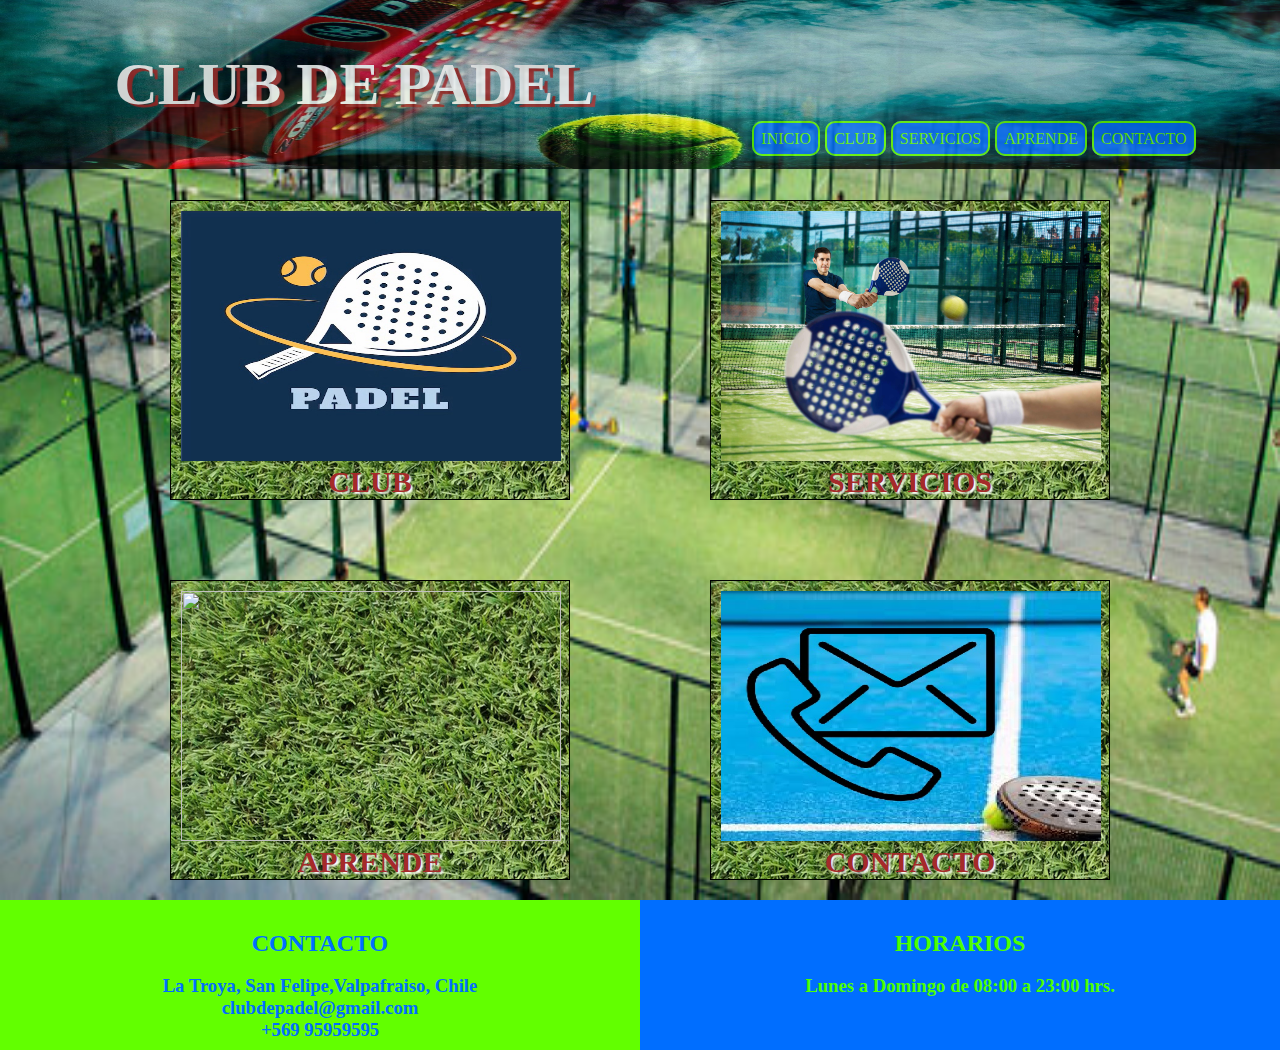
==== index.html @ 22abd3dd "first commit" ====
<!DOCTYPE html>
<html lang="en">
<head>
    <meta charset="UTF-8">
    <meta name="viewport" content="width=device-width, initial-scale=1.0">
    <title>proyecto-coder</title>
    <link rel="stylesheet" href="./css/style.css">
</head>
<body>
    <header>
        <section class="section-header">
            <div>
                <h1>CLUB DE PADEL</h1>
            </div>
            <div>
                <nav>
                    <ul class="navbar">
                        <li><a href="#">INICIO</a></li>
                        <li><a href="./pages/club.html">CLUB</a></li>
                        <li><a href="./pages/servicios.html">SERVICIOS</a></li>
                        <li><a href="./pages/aprende.html">APRENDE</a></li>
                        <li><a href="./pages/contacto.html">CONTACTO</a></li>
                    </ul>
                </nav>
            </div>
        </section>

    </header>
    <main class="main1">
        <section class="contenido1">
            <div class="div1">
                <a href="./pages/club.html"><img src="./assets/img/el club.jpg" alt=""></a>
                <h3>CLUB</h3>
            </div>
            <div class="div1-2">
                <a href="./pages/servicios.html"><img src="./assets/img/servicios.jpeg" alt=""></a>
                <h3>SERVICIOS</h3>
            </div>
            <div class="div1-3">
                <a href="./pages/aprende.html"><img src="./assets/img/COMO SE JUEGA.jpg" alt=""></a>
                <h3>APRENDE</h3>
            </div>
            <div  class="div1-4">
                <a href="./pages/contacto.html"><img src="./assets/img/contacto.jpg" alt=""></a>
                <h3>CONTACTO</h3>
            </div>
        </section>
      


    </main>
    <footer>
        <section class="section-footer">
            <div class="divfooter1">
                <h2>CONTACTO</h2><br>
                <h3>
                    La Troya, San Felipe,Valpafraiso, Chile <br>
                    clubdepadel@gmail.com <br>
                    +569 95959595</h3>
            </div>
            <div class="divfooter2">
                <h2>HORARIOS</h2><br>
                <h3>Lunes a Domingo de 08:00 a 23:00 hrs.</h3>
            </div>
        </section>
    </footer>
</body>
</html>
---- css/style.css ----
*{
    margin: 0;
    padding: 0;
    box-sizing: border-box;
}

header {
    padding: 20px;
    background-image: url(../assets/img/portada.jpg);
    background-position: center;
    background-repeat: no-repeat;
    background-size: 100% 100%;
    width: 100%;
    position: fixed;
    opacity: 80%;

}

.section-header   {
    display: flex;
    justify-content: space-around;

}

.section-header div h1{
    padding: 30px;
    font-size: 60px;
    color: rgb(255, 255, 255);
    text-shadow: 5px 3px 1px brown;
}

.navbar{
    display: flex;
    gap: 5px;
    list-style: none;
    margin-top: 110px;
    
}
.navbar  li a{
    padding: 7px;
    border: 2px #62ff00 solid;
    background-color: #006eff;
    text-decoration: none;
    color: #62ff00;
    border-radius: 10px;
    
}

.navbar li a:hover{
    background-color: #62ff00;
    color: #006eff;
    border: 2px #a52a2a solid;
}

/* footer*/

.section-footer{
    display: flex;
    flex-wrap: wrap;
    justify-content: center;
    height: 150px;
}

.divfooter1{
    background-color: #62ff00;
    width: 50%;
    text-align: center;
    padding-top: 30px;
    color: #006eff;
}

.divfooter2{
    background-color: #006eff;
    width: 50%;
    text-align: center;
    padding-top: 30px;
    color: #4dff00;
}

/*PAGINA INICIO*/

.main1 {
    background-image: url(../assets/img/complejo.jpg);
    width: 100%;
    height: 900px;
    background-repeat: no-repeat;
    background-size: 100% 100%;
    background-position: center;
    
}


.contenido1{
    display: flex;
    flex-wrap: wrap;
    gap: 80px;
    justify-content: center;
    padding-top: 200px;
    

}
.contenido1 div{

    margin-top: 0px;
    margin-left: 30px;
    margin-right: 30px;
    padding: 10px 10px;
    border: 1px black solid;
    width: 400px;
    height: 300px;
    justify-content: center;
   
    
    background-image: url(../assets/img/pasto.jpg);

}


.contenido1 h3{
    text-align: center;
    color: brown;
    text-shadow: 2px 2px 2px white;
    font-size: 30px;
}


.div1 img {
    width: 380px;
    height: 250px;
    justify-content: center;
    }

.div1 img:hover {

filter: grayscale();
        }

.div1-2 img {
    width: 380px;
    height: 250px;
    justify-content: center;
}
.div1-2 img:hover {
    filter: grayscale();
            }

.div1-3 img {
    width: 380px;
    height: 250px;
    justify-content: center;
}
.div1-3 img:hover {
    filter: grayscale();
            }

.div1-4 img {
    width: 380px;
    height: 250px;
    justify-content: center;
    }
.div1-4 img:hover {
    filter: grayscale();
                }

/*pagina club*/

.prueba {
    display: grid;
    grid-template-columns: repeat(3 100%);
    grid-template-rows: repeat(3 100%);
    grid-template-areas: 
    "item1 item1 item1 item1"
    "item2 item2 item3 item3"
    ;
    height: 900px;
}

.item1{
    grid-area: item1;
    border: 1px black solid;
    text-align: center;
    font-size: 20px;
    font-weight: normal;
    height: 300px;
    background-image: url(../assets/img/el\ club\ portada.jpg);
    background-position: center;
    background-size: 100% 100%;

}

.item2 {
    grid-area: item2;
    text-align: center;
    font-size: 20px;
    font-weight: normal;
    height: 400px;
    width: 200PX;
    padding: 30px;
    
    flex-wrap: wrap;
    justify-content: center;
    align-content: center;
    color: #006eff;
}
.item2 p{
    text-align: justify;
    width: 700px;
    margin-top: 10px;

}
.item2 h3{
    text-align: center;
    padding-left: 300px;
    margin-top: 10px;
    font-size: 30px;

}


.item3 {
    grid-area: item3;
    text-align: center;
    font-size: 20px;
    font-weight: normal;
    height: 400px;
    width: 100%;
    margin-top: 40px;
}

.item3 {
    display: grid;
    grid-template-columns: repeat(3 100%);
    grid-template-rows: repeat(6 100%);
    grid-template-areas: 
    "d1 d1 d1 d2 d3 d3"
    "d1 d1 d1 d2 d3 d3"
    "d4 d4 d4 d5 d5 d5"
    
}
.item3 div{

    margin: 5px;



}
.d1{
    grid-area: d1;
    background-color: #006eff;
    background-image: url(../assets/img/elclub4.jpg);
    background-size: 100% 100%;
}

.d2{
    grid-area: d2;
    background-color: #1effb4;
    background-image: url(../assets/img/elclub2.jpg);
    background-size: 100% 100%;
    background-position: center;

}

.d3{
    grid-area: d3;
    background-color: #abd816;
    background-image: url(../assets/img/elclub3.jpg);
    background-size: 100% 100%;
}

.d4{
    grid-area: d4;
    background-color: #d614d9d2;
    background-image: url(../assets/img/elclun5.jpg);
    background-size: 100% 100%;
}

.d5{
    grid-area: d5;
    background-color: #ff0a0a;
    background-image: url(../assets/img/elclub1.jpg);
    background-size: 100% 100%;
}
 /*aprende*/

.prueba3{
    height: 1600px;

}
 .prueba3 div {
    height: 300px;
    margin-bottom: 10px;

    
 }

 .it3 {
    display: grid;
    grid-template-rows: repeat(2 100%);
    grid-template-columns: repeat(5 100%);
    grid-template-areas: 
    "it3-1 it3-1"
    "it3-2 it3-3"
    "it3-4 it3-5"
    "it3-6 it3-7"
    "it3-8 it3-9"
    ;
 }

 .it3-1{
    grid-area: it3-1;
    background-image: url(../assets/img/como\ jugar\ portada.jpg);
    background-size: 100% 100%;
    background-position: center;
 }

 .it3-2{
    grid-area: it3-2;
    color: #006eff;
    text-align: justify;
    
 }
 .it3-2 p{
    width: 750px;
    margin: 10px;
    
 }

 .it3-3{
    grid-area: it3-3;
    background-image: url(../assets/img/como\ se\ juega.jpg);
    background-size: 80% 80%;
    background-position: center;
    background-repeat: no-repeat;
    width: 100%;
    margin-right: 700px;
    align-items: center;

    
 }

 .it3-4{
    grid-area: it3-4;
    background-image: url(../assets/img/palas.jpg);
    background-repeat: no-repeat;
    background-size: 50% 80%;
    background-position: center;
    background-position: center;
    
 }

 .it3-5{
    text-align: justify;
    align-content: center;
 }

 .it3-5 h3{
 
    text-align: center;
    margin: 20px;
    color: #006eff;
    font-size: 30px;
 }
 .it3-5 p{
 
    text-align: center;
    margin: 20px;
    color: #006eff;
    font-size: 20px;
    text-align: justify;
    }

 .it3-6{
    grid-area: it3-6;
    text-align: justify;
    align-content: center;
 }
 .it3-6 h3{
 
    text-align: center;
    margin: 20px;
    color: #006eff;
    font-size: 30px;
 }
 .it3-6 p{
 
    text-align: center;
    margin: 20px;
    color: #006eff;
    font-size: 20px;
    text-align: justify;
    }

 .it3-7{
    grid-area: it3-7;
    background-image: url(../assets/img/zapatillas\ de\ padel.jpg);
    background-repeat: no-repeat;
    background-position: center;
    background-size: 50% 90%;
 }

 .it3-8{
    grid-area: it3-8;
    background-image: url(../assets/img/pelotas\ de\ padel.jpg);
    background-position: center;
    background-repeat: no-repeat;
    background-size: 80% 80%;
 }

 .it3-9{
    grid-area: it3-9;
    align-content: center;
 }

 .it3-9 h3{
 
    text-align: center;
    margin: 20px;
    color: #006eff;
    font-size: 30px;
 }
 .it3-9 p{
 
    text-align: center;
    margin: 20px;
    color: #006eff;
    font-size: 20px;
    text-align: justify;
    }


/*PAGINA DE SERVICIOS*/

.prueba2{
    display: grid;
    grid-template-columns: repeat(3 100%);
    grid-template-rows: repeat(3 100%);
    grid-template-areas: 
    "p2-1 p2-1"
    "p2-2 p2-3"
    ;
    height: 700px;
}


.p2-1{
    background-color: #006eff;
    grid-area: p2-1;
    background-image: url(../assets/img/servicios\ portada.jpg);
    background-position: center;
    background-repeat: no-repeat;
    background-size: 100% 100%;
    height: 300px;

}

.p2-2{
    grid-area: p2-2;
    width: 700px;
 
}
.p2-2 h3{
    margin-top: 30px;
    text-align: center;
    color: #006eff;
    font-size: 30px;

}

.p2-2 p{
    text-align: justify;
    margin: 20px;
    color: #006eff;
    font-size: 20px;
   
}

.p2-3 h3{
    margin-top: 30px;
    grid-area: p2-3;
    width: 700px;
    text-align: justify;
    color: #62ff00;
    text-shadow: 2px 2px 2px rgb(34, 56, 255);
    font-size: 30px;
    
  
}


/*contacto*/

.prueba4{
    display: grid;
    grid-template-columns: repeat(2 100%);
    grid-template-rows: repeat(2 100%);
    grid-template-areas: 
    "dv4-1 dv4-1"
    "dv4-2 dv4-3"
    ;
    height: 1000px;
    
}

.dv4-1{
    grid-area: dv4-1;
}

.dv4-2{
    
    grid-area: dv4-2;
    height: 300px;
    width: 80%;
    align-content: center;
    margin-left: 200px;
}

.dv4-2 h3{
    text-align: center;
    font-size: 40px;
    color: #62ff00;
    text-shadow: 0 0 10px black;
    font-weight: 600;
}

.dv4-2 p{
    text-align: center;
    margin-top: 20px;
    font-size: 20px;
    color: #006eff;
    font-weight: 600;
}

.dv4-3{
    grid-area: dv4-3;
    height: 300px;
    width:100%
}

/*formulario*/

.dv4-3 {
    min-height: 70vh;
    display: flex;
    align-items: center;
    justify-content: center;
}

form {
    padding: 20px 45px;
    box-shadow: 0 0 20px black;
    border-radius: 20px;
    text-align: center;
    width: 340px;
}

.contacto {
    display: flex;
    flex-direction: column;
    text-align: left;
}
.contacto h2{
    color: #006eff;
    font-size: 25px;
}

.contacto label{
    color: #000000;
    font-size: 15px;
    font-weight: 600;
    margin-bottom: 15px;
}

.contacto input, textarea {
    padding: 10px 15px;
    border-radius: 25px;
    margin-bottom: 10px;
    background-color: #e6ffd6;
    border: 2px blue solid;
}

.btn {
    width: 100px;
    cursor: pointer;
    
}

.btn:hover{
    background-color: #1effb4;
}


/*@media LAPTOP*/ 

@media screen and (max-width:1024px){

/*pagina inicio*/
    .contenido1 div{
        width: 300px;
        height: 200px;
    }
    
    .contenido1 h3{
        font-size: 25px;
    }
    
    
    .div1 img {
        width: 280px;
        height: 150px;
        }
    
    .div1-2 img {
        width: 280px;
        height: 150px;
    }

    
    .div1-3 img {
        width: 280px;
        height: 150px;
    }
    
    .div1-4 img {
        width: 280px;
        height: 150px;
        }
}

/*club*/


.item1{
    height: 270px;
}

.item2 p{
    width: 550px;

}
.item2 h3{
    padding-left: 250px;

}


.item3 {
    height: 300px;
    width: 90%;
}

/*PAGINA DE SERVICIOS*/

.p2-2{
    width: 700px;
}
.p2-2 h3{
    margin-left: -120px;
    font-size: 25px;
}

.p2-2 p{
    font-size: 15px;
    width: 500px;
}

.p2-3 h3{
    width: 300px;
    font-size: 16px;
    margin-left: -100px;
}

/*aprende*/


.prueba3{
    height: 100%;
}

.prueba3{
    height: 1600px;

}
 .prueba3 div {
    height: 300px;
    margin-bottom: 10px;
 }

 .it3-2 p{
    width: 400px;
    margin: 10px;
    font-size: 12px;
 }

 .it3-3{
    width: 70%;
 }

 .it3-5 h3{
    font-size: 20px;
    margin-left: -200px;
 }
 .it3-5 p{
    width: 400px;
    font-size: 13px;
    }

 .it3-6 h3{
    
    font-size: 20px;
    margin-left: -100px;
 }
 .it3-6 p{
 
    width: 400px;
    font-size: 13px;
    }

 .it3-7{
    margin-left: -200px;
    background-size: 40% 70%;
 }


 .it3-9 h3{
 
    margin-left: -200px;
    font-size: 20px;
 }
 .it3-9 p{
    width: 400px;
    font-size: 13px;
    }

/*@media TABLET*/ 

@media screen and (max-width:768px){

    .prueba3{
        height: 100%;
    }

    header {
        height: 170px;
    }
    
    .section-header   {
        justify-content: center;
    }
    
    .section-header div h1{
        font-size: 40px;
    }
    
    .navbar  li a{
        padding:5px;
    }
    /*pagina inicio*/

        .contenido1 div{
            width: 250px;
            height: 150px;
        }
        
        .contenido1 h3{
            font-size: 25px;
        }
        
        
        .div1 img {
            width: 230px;
            height: 100px;
            }
        
        .div1-2 img {
            width: 230px;
            height: 100px;
        }
    
        
        .div1-3 img {
            width: 230px;
            height: 100px;
        }
        
        .div1-4 img {
            width: 230px;
            height: 100px;
            }
    }

/* club*/

.item2 p{
    width: 400px;
    font-size: 15px;

}
.item2 h3{
    padding-left: 200px;
    font-size: 25px;

}


.item3 {
    height: 250px;
    width: 90%;
    margin-top: 40px;
}


/*PAGINA DE SERVICIOS*/


.p2-2{
    width: 700px;
 
}
.p2-2 h3{
    margin-left: -250px;
    font-size: 25px;

}

.p2-2 p{
    font-size: 15px;
    width: 400px;
}

.p2-3 h3{
    margin-left: -220px;
    width: 300px;
    font-size: 15px;
}

/*aprende*/

.prueba3{
    height: 1600px;

}
 .prueba3 div {
    height: 300px;
    margin-bottom: 10px;
 }

 .it3-2 p{
    width: 400px;
    margin: 10px;
    font-size: 12px;
 }

 .it3-3{
    width: 40%;
 }

 .it3-5 h3{
    font-size: 20px;
    margin-left: -450px;
 }
 .it3-5 p{
    width: 300px;
    font-size: 13px;
    margin-left: -50px;
    }

 .it3-6 h3{
    
    font-size: 20px;
    margin-left: -100px;
 }
 .it3-6 p{
 
    width: 300px;
    font-size: 13px;
    }

 .it3-7{
    margin-left: -450px;
    background-size: 25% 40%;
 }


 .it3-9 h3{
 
    margin-left: -400px;
    font-size: 20px;
 }
 .it3-9 p{
    width: 300px;
    font-size: 13px;
    margin-left: -10px;
    }

/*@media MOBILE*/ 

@media screen and (max-width:375px){

    header {
        padding: 0px;
        height: 280px;  


    }
    
    .section-header   {
        flex-direction: column;
        align-items: center;
        height: 280px;
        
    
    }
    
    .section-header div h1{
        padding-top: 0px;
        font-size: 30px;

    }
    
    .navbar{

        flex-direction: column;
        gap: 15px;
        margin-top: -90px;
        align-items: center;
        
    }
    .navbar  li a{
        padding: 5px;     
    }
    
    
    /* footer*/
    
    .section-footer{
        height: 100px;
    }
    
    .divfooter1{
        padding-top: 10px;
        font-size: 10px;
    }
    
    .divfooter2{
        padding-top: 20px;
        font-size: 10px;
    }
    
    /*pagina inicio*/

    
    main {
        height: 1000px;
    
    }
    .contenido1{
        padding-top: 300px;
    }

    .contenido1 div{
        width: 150px;
        height: 100px;
    }
        
    .contenido1 h3{
        font-size: 25px;
    }
        
        
    .div1 img {
        width: 130px;
        height: 60px;
    }
        
    .div1-2 img {
        width: 130px;
        height: 60px;
    }
    
        
    .div1-3 img {
        width: 130px;
        height: 60px;
    }
        
    .div1-4 img {
            width: 130px;
            height: 60px;
    }
}  

/*pagina club*/

.prueba {

    height: 1000px;
}

.item1{
    height: 400px;
}

.item2 {
    display: flex;
    
}
.item2 p{
    width: 300px;
    font-size: 12px;

}
.item2 h3{
    padding-left: 0px;
    font-size: 15px;

}

.item3 {
    height: 150px;
    width:150px;
    margin-top: 40px;
}

/*PAGINA DE SERVICIOS*/

.prueba2{
    height: 400px;
}
.p2-1{
    height: 400px;

}
.p2-2{
    width: 300px;
 
}
.p2-2 h3{
    margin-left: -60px;
    font-size: 15px;

}

.p2-2 p{
    font-size: 10px;
    width: 200px;
}

.p2-3 h3{
    margin-left: -70px;
    width: 200px;
    font-size: 7px;
}

/*aprende*/

.prueba3{
    height: 1600px;

}
 .prueba3 div {
    height: 300px;
    margin-bottom: 10px;
 }

 .it3-2 p{
    width: 200px;
    margin: 10px;
    font-size: 10px;
 }

 .it3-3{
    background-size: 40% 50%;
    margin-left: -60px;
 }
.it3-4 {
    margin-top: 110px;
    margin-left: -80px;
    background-size: 30% 50%;
    
}
 .it3-5 h3{
    font-size: 15px;
    margin-left: -60px;
    margin-top: 150px;
    width: 200px;

 }
 .it3-5 p{
    width: 160px;
    font-size: 10px;
    margin-left: -50px;
    margin-top: -10px;
    }

 .it3-6 h3{
    
    font-size: 15px;
    margin-left: 10px;
 }
 .it3-6 p{
 
    width: 180px;
    font-size: 10px;

    }

 .it3-7{
    margin-left: -550px;
    margin-top: 10px;
    background-size: 10% 30%;
 }
.it3-8 {
    background-size: 50% 50%;
    margin-left: -50px;
}

 .it3-9 h3{
 
    margin-left: -550px;
    font-size: 15px;
 }
 .it3-9 p{
    width: 180px;
    font-size: 10px;
    margin-left: -50px;
    }

    /*contacto*/

.prueba4{
    height: 100%;
    display: flex;
    flex-direction: column;
    
}

.dv4-1 iframe{
    width: 374px;
}

.dv4-2{
    
    grid-area: dv4-2;
    height: 300px;
    width: 80%;
    align-content: center;
    margin-left: 200px;
}

.dv4-2 h3{
    font-size: 20px;
    margin-left: -300px;
    margin-top: 20px;
}

.dv4-2 p{

    font-size: 15px;
    margin-left: -300px;
    margin-bottom: 30px;
}

.dv4-3{
    grid-area: dv4-3;
    height: 250px;
    width:80%
    
}

/*formulario*/

.dv4-3 {
    margin-left: 40px;
}

form {
    padding: 20px 35px;
    width: 300px;
}

.contacto h2{
    font-size: 15px;
}

.contacto label{
    font-size: 15px;
    font-weight: 600;
    margin-bottom: 10px;
    margin-top: 10px;
}

.contacto input, textarea {
    padding: 10px 15px;
    border-radius: 25px;
    margin-bottom: 10px;
    background-color: #e6ffd6;
    border: 2px blue solid;
}

.btn {
    width: 100px;
    cursor: pointer;
    
}

.btn:hover{
    background-color: #1effb4;
}
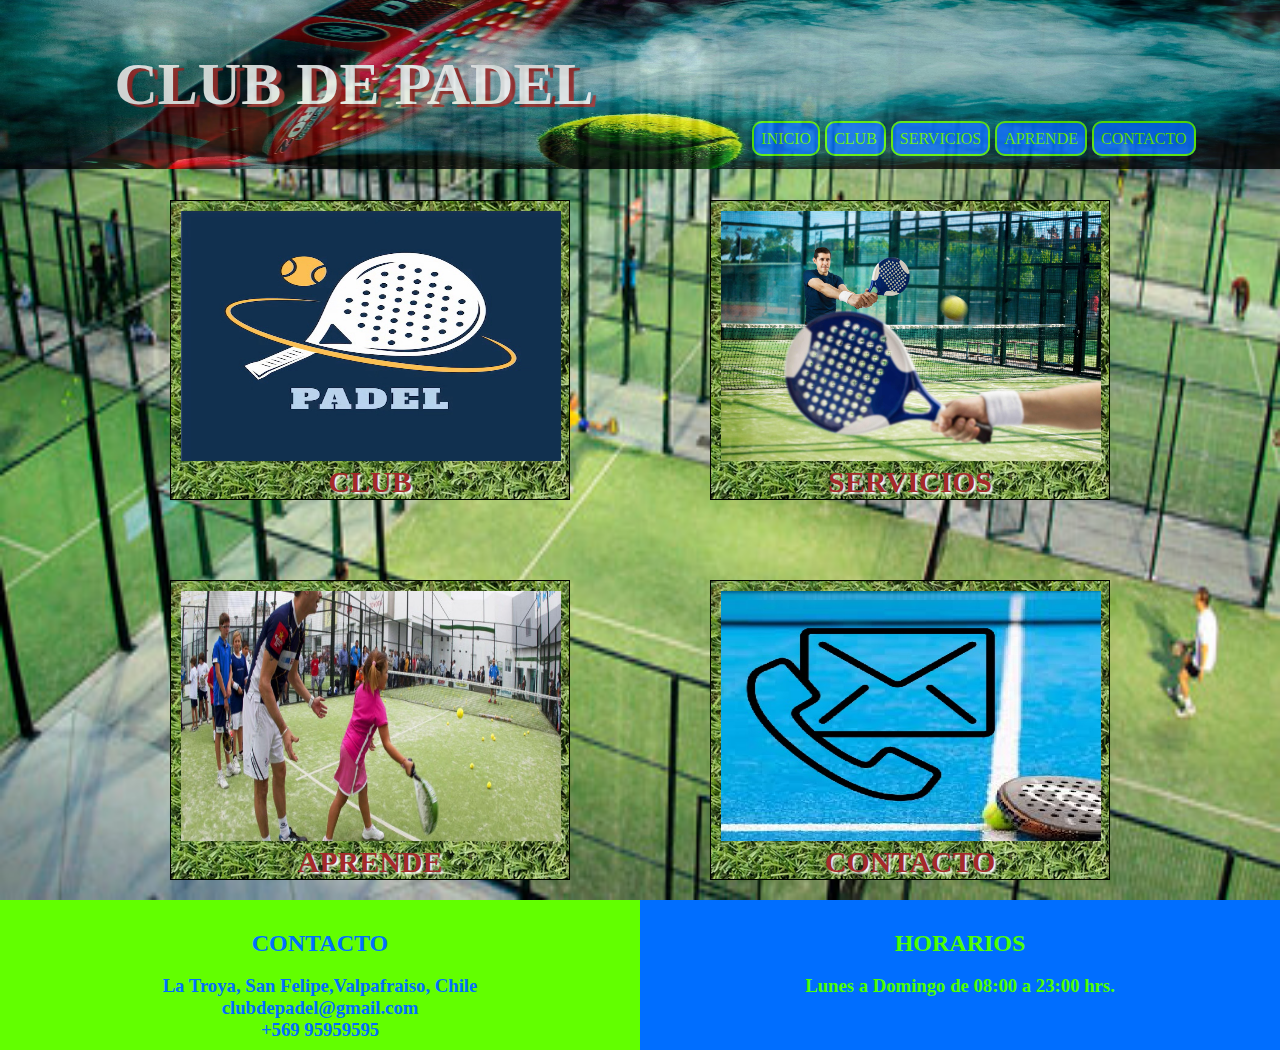
==== commit e30dc8f6: "cambios index" ====
--- a/index.html
+++ b/index.html
@@ -37,7 +37,7 @@
                 <h3>SERVICIOS</h3>
             </div>
             <div class="div1-3">
-                <a href="./pages/aprende.html"><img src="./assets/img/COMO SE JUEGA.jpg" alt=""></a>
+                <a href="./pages/aprende.html"><img src="./assets/img/COMO SE JUEGAa.jpg" alt=""></a>
                 <h3>APRENDE</h3>
             </div>
             <div  class="div1-4">
--- a/css/style.css
+++ b/css/style.css
@@ -589,620 +589,608 @@
 }
 
 
+
 /*@media LAPTOP*/ 
 
-@media screen and (max-width:1024px){
-
-/*pagina inicio*/
-    .contenido1 div{
+@media(max-width:1024px){
+
+    /*pagina inicio*/
+        .contenido1 div{
+            width: 300px;
+            height: 200px;
+        }
+        
+        .contenido1 h3{
+            font-size: 25px;
+        }
+        
+        
+        .div1 img {
+            width: 280px;
+            height: 150px;
+            }
+        
+        .div1-2 img {
+            width: 280px;
+            height: 150px;
+        }
+    
+        
+        .div1-3 img {
+            width: 280px;
+            height: 150px;
+        }
+        
+        .div1-4 img {
+            width: 280px;
+            height: 150px;
+            }
+    
+    /*club*/
+    
+    
+    .item1{
+        height: 270px;
+    }
+    
+    .item2 p{
+        width: 550px;
+    
+    }
+    .item2 h3{
+        padding-left: 250px;
+    
+    }
+    
+    
+    .item3 {
+        height: 300px;
+        width: 90%;
+    }
+    
+    /*PAGINA DE SERVICIOS*/
+    
+    .p2-2{
+        width: 700px;
+    }
+    .p2-2 h3{
+        margin-left: -120px;
+        font-size: 25px;
+    }
+    
+    .p2-2 p{
+        font-size: 15px;
+        width: 500px;
+    }
+    
+    .p2-3 h3{
         width: 300px;
-        height: 200px;
-    }
-    
-    .contenido1 h3{
-        font-size: 25px;
-    }
-    
-    
-    .div1 img {
-        width: 280px;
-        height: 150px;
-        }
-    
-    .div1-2 img {
-        width: 280px;
-        height: 150px;
-    }
-
-    
-    .div1-3 img {
-        width: 280px;
-        height: 150px;
-    }
-    
-    .div1-4 img {
-        width: 280px;
-        height: 150px;
-        }
-}
-
-/*club*/
-
-
-.item1{
-    height: 270px;
-}
-
-.item2 p{
-    width: 550px;
-
-}
-.item2 h3{
-    padding-left: 250px;
-
-}
-
-
-.item3 {
-    height: 300px;
-    width: 90%;
-}
-
-/*PAGINA DE SERVICIOS*/
-
-.p2-2{
-    width: 700px;
-}
-.p2-2 h3{
-    margin-left: -120px;
-    font-size: 25px;
-}
-
-.p2-2 p{
-    font-size: 15px;
-    width: 500px;
-}
-
-.p2-3 h3{
-    width: 300px;
-    font-size: 16px;
-    margin-left: -100px;
-}
-
-/*aprende*/
-
-
-.prueba3{
-    height: 100%;
-}
-
-.prueba3{
-    height: 1600px;
-
-}
- .prueba3 div {
-    height: 300px;
-    margin-bottom: 10px;
- }
-
- .it3-2 p{
-    width: 400px;
-    margin: 10px;
-    font-size: 12px;
- }
-
- .it3-3{
-    width: 70%;
- }
-
- .it3-5 h3{
-    font-size: 20px;
-    margin-left: -200px;
- }
- .it3-5 p{
-    width: 400px;
-    font-size: 13px;
-    }
-
- .it3-6 h3{
-    
-    font-size: 20px;
-    margin-left: -100px;
- }
- .it3-6 p{
- 
-    width: 400px;
-    font-size: 13px;
-    }
-
- .it3-7{
-    margin-left: -200px;
-    background-size: 40% 70%;
- }
-
-
- .it3-9 h3{
- 
-    margin-left: -200px;
-    font-size: 20px;
- }
- .it3-9 p{
-    width: 400px;
-    font-size: 13px;
-    }
-
-/*@media TABLET*/ 
-
-@media screen and (max-width:768px){
-
+        font-size: 16px;
+        margin-left: -100px;
+    }
+    
+    /*aprende*/
+    
+    
     .prueba3{
         height: 100%;
     }
-
-    header {
-        height: 170px;
-    }
-    
-    .section-header   {
-        justify-content: center;
-    }
-    
-    .section-header div h1{
-        font-size: 40px;
-    }
-    
-    .navbar  li a{
-        padding:5px;
-    }
-    /*pagina inicio*/
-
+    
+    .prueba3{
+        height: 1600px;
+    
+    }
+    .prueba3 div {
+        height: 300px;
+        margin-bottom: 10px;
+    }
+    
+    .it3-2 p{
+        width: 400px;
+        margin: 10px;
+        font-size: 12px;
+    }
+    
+    .it3-3{
+        width: 70%;
+    }
+    
+    .it3-5 h3{
+        font-size: 20px;
+        margin-left: -200px;
+    }
+    .it3-5 p{
+        width: 400px;
+        font-size: 13px;
+        }
+    
+    .it3-6 h3{
+        
+        font-size: 20px;
+        margin-left: -100px;
+    }
+    .it3-6 p{
+    
+        width: 400px;
+        font-size: 13px;
+        }
+    
+    .it3-7{
+        margin-left: -200px;
+        background-size: 40% 70%;
+    }
+    
+    
+    .it3-9 h3{
+    
+        margin-left: -200px;
+        font-size: 20px;
+    }
+    .it3-9 p{
+        width: 400px;
+        font-size: 13px;
+        }
+}
+    /*@media TABLET*/ 
+    
+    @media(max-width:768px){
+    
+        .prueba3{
+            height: 100%;
+        }
+    
+        header {
+            height: 170px;
+        }
+        
+        .section-header   {
+            justify-content: center;
+        }
+        
+        .section-header div h1{
+            font-size: 40px;
+        }
+        
+        .navbar  li a{
+            padding:5px;
+        }
+        /*pagina inicio*/
+    
         .contenido1 div{
             width: 250px;
             height: 150px;
         }
-        
+            
         .contenido1 h3{
             font-size: 25px;
         }
-        
-        
+            
+            
         .div1 img {
             width: 230px;
             height: 100px;
-            }
-        
+        }
+            
         .div1-2 img {
             width: 230px;
             height: 100px;
         }
-    
-        
+        
+            
         .div1-3 img {
             width: 230px;
             height: 100px;
         }
-        
+            
         .div1-4 img {
             width: 230px;
             height: 100px;
-            }
-    }
-
-/* club*/
-
-.item2 p{
-    width: 400px;
-    font-size: 15px;
-
-}
-.item2 h3{
-    padding-left: 200px;
-    font-size: 25px;
-
-}
-
-
-.item3 {
-    height: 250px;
-    width: 90%;
-    margin-top: 40px;
-}
-
-
-/*PAGINA DE SERVICIOS*/
-
-
-.p2-2{
-    width: 700px;
- 
-}
-.p2-2 h3{
-    margin-left: -250px;
-    font-size: 25px;
-
-}
-
-.p2-2 p{
-    font-size: 15px;
-    width: 400px;
-}
-
-.p2-3 h3{
-    margin-left: -220px;
-    width: 300px;
-    font-size: 15px;
-}
-
-/*aprende*/
-
-.prueba3{
-    height: 1600px;
-
-}
- .prueba3 div {
-    height: 300px;
-    margin-bottom: 10px;
- }
-
- .it3-2 p{
-    width: 400px;
-    margin: 10px;
-    font-size: 12px;
- }
-
- .it3-3{
-    width: 40%;
- }
-
- .it3-5 h3{
-    font-size: 20px;
-    margin-left: -450px;
- }
- .it3-5 p{
-    width: 300px;
-    font-size: 13px;
-    margin-left: -50px;
-    }
-
- .it3-6 h3{
-    
-    font-size: 20px;
-    margin-left: -100px;
- }
- .it3-6 p{
- 
-    width: 300px;
-    font-size: 13px;
-    }
-
- .it3-7{
-    margin-left: -450px;
-    background-size: 25% 40%;
- }
-
-
- .it3-9 h3{
- 
-    margin-left: -400px;
-    font-size: 20px;
- }
- .it3-9 p{
-    width: 300px;
-    font-size: 13px;
-    margin-left: -10px;
-    }
-
-/*@media MOBILE*/ 
-
-@media screen and (max-width:375px){
-
-    header {
-        padding: 0px;
-        height: 280px;  
-
-
-    }
-    
-    .section-header   {
-        flex-direction: column;
-        align-items: center;
-        height: 280px;
-        
-    
-    }
-    
-    .section-header div h1{
-        padding-top: 0px;
-        font-size: 30px;
-
-    }
-    
-    .navbar{
-
-        flex-direction: column;
-        gap: 15px;
-        margin-top: -90px;
-        align-items: center;
-        
-    }
-    .navbar  li a{
-        padding: 5px;     
-    }
-    
-    
-    /* footer*/
-    
-    .section-footer{
-        height: 100px;
-    }
-    
-    .divfooter1{
-        padding-top: 10px;
-        font-size: 10px;
-    }
-    
-    .divfooter2{
-        padding-top: 20px;
-        font-size: 10px;
-    }
-    
-    /*pagina inicio*/
-
-    
-    main {
-        height: 1000px;
-    
-    }
-    .contenido1{
-        padding-top: 300px;
-    }
-
-    .contenido1 div{
-        width: 150px;
-        height: 100px;
-    }
-        
-    .contenido1 h3{
+        }
+    
+    /* club*/
+    
+    .item2 p{
+        width: 400px;
+        font-size: 15px;
+    
+    }
+    .item2 h3{
+        padding-left: 200px;
         font-size: 25px;
-    }
-        
-        
-    .div1 img {
-        width: 130px;
-        height: 60px;
-    }
-        
-    .div1-2 img {
-        width: 130px;
-        height: 60px;
-    }
-    
-        
-    .div1-3 img {
-        width: 130px;
-        height: 60px;
-    }
-        
-    .div1-4 img {
+    
+    }
+    
+    
+    .item3 {
+        height: 250px;
+        width: 90%;
+        margin-top: 40px;
+    }
+    
+    
+    /*PAGINA DE SERVICIOS*/
+    
+    
+    .p2-2{
+        width: 700px;
+    
+    }
+    .p2-2 h3{
+        margin-left: -250px;
+        font-size: 25px;
+    
+    }
+    
+    .p2-2 p{
+        font-size: 15px;
+        width: 400px;
+    }
+    
+    .p2-3 h3{
+        margin-left: -220px;
+        width: 300px;
+        font-size: 15px;
+    }
+    
+    /*aprende*/
+    
+    .prueba3{
+        height: 1600px;
+    
+    }
+    .prueba3 div {
+        height: 300px;
+        margin-bottom: 10px;
+    }
+    
+    .it3-2 p{
+        width: 400px;
+        margin: 10px;
+        font-size: 12px;
+    }
+    
+    .it3-3{
+        width: 40%;
+    }
+    
+    .it3-5 h3{
+        font-size: 20px;
+        margin-left: -450px;
+    }
+    .it3-5 p{
+        width: 300px;
+        font-size: 13px;
+        margin-left: -50px;
+        }
+    
+    .it3-6 h3{
+        
+        font-size: 20px;
+        margin-left: -100px;
+    }
+    .it3-6 p{
+    
+        width: 300px;
+        font-size: 13px;
+        }
+    
+    .it3-7{
+        margin-left: -450px;
+        background-size: 25% 40%;
+    }
+    
+    
+    .it3-9 h3{
+    
+        margin-left: -400px;
+        font-size: 20px;
+    }
+    .it3-9 p{
+        width: 300px;
+        font-size: 13px;
+        margin-left: -10px;
+        }
+}
+    /*@media MOBILE*/ 
+    
+    @media(max-width:375px){
+    
+        header {
+            padding: 0px;
+            height: 280px;  
+    
+    
+        }
+        
+        .section-header   {
+            flex-direction: column;
+            align-items: center;
+            height: 280px;
+            
+        
+        }
+        
+        .section-header div h1{
+            padding-top: 0px;
+            font-size: 30px;
+    
+        }
+        
+        .navbar{
+    
+            flex-direction: column;
+            gap: 15px;
+            margin-top: -90px;
+            align-items: center;
+            
+        }
+        .navbar  li a{
+            padding: 5px;     
+        }
+        
+        
+        /* footer*/
+        
+        .section-footer{
+            height: 100px;
+        }
+        
+        .divfooter1{
+            padding-top: 10px;
+            font-size: 10px;
+        }
+        
+        .divfooter2{
+            padding-top: 20px;
+            font-size: 10px;
+        }
+        
+        /*pagina inicio*/
+    
+        
+        main {
+            height: 1000px;
+        
+        }
+        .contenido1{
+            padding-top: 300px;
+        }
+    
+        .contenido1 div{
+            width: 150px;
+            height: 100px;
+        }
+            
+        .contenido1 h3{
+            font-size: 25px;
+        }
+            
+            
+        .div1 img {
             width: 130px;
             height: 60px;
-    }
-}  
-
-/*pagina club*/
-
-.prueba {
-
-    height: 1000px;
-}
-
-.item1{
-    height: 400px;
-}
-
-.item2 {
-    display: flex;
-    
-}
-.item2 p{
-    width: 300px;
-    font-size: 12px;
-
-}
-.item2 h3{
-    padding-left: 0px;
-    font-size: 15px;
-
-}
-
-.item3 {
-    height: 150px;
-    width:150px;
-    margin-top: 40px;
-}
-
-/*PAGINA DE SERVICIOS*/
-
-.prueba2{
-    height: 400px;
-}
-.p2-1{
-    height: 400px;
-
-}
-.p2-2{
-    width: 300px;
- 
-}
-.p2-2 h3{
-    margin-left: -60px;
-    font-size: 15px;
-
-}
-
-.p2-2 p{
-    font-size: 10px;
-    width: 200px;
-}
-
-.p2-3 h3{
-    margin-left: -70px;
-    width: 200px;
-    font-size: 7px;
-}
-
-/*aprende*/
-
-.prueba3{
-    height: 1600px;
-
-}
- .prueba3 div {
-    height: 300px;
-    margin-bottom: 10px;
- }
-
- .it3-2 p{
-    width: 200px;
-    margin: 10px;
-    font-size: 10px;
- }
-
- .it3-3{
-    background-size: 40% 50%;
-    margin-left: -60px;
- }
-.it3-4 {
-    margin-top: 110px;
-    margin-left: -80px;
-    background-size: 30% 50%;
-    
-}
- .it3-5 h3{
-    font-size: 15px;
-    margin-left: -60px;
-    margin-top: 150px;
-    width: 200px;
-
- }
- .it3-5 p{
-    width: 160px;
-    font-size: 10px;
-    margin-left: -50px;
-    margin-top: -10px;
-    }
-
- .it3-6 h3{
-    
-    font-size: 15px;
-    margin-left: 10px;
- }
- .it3-6 p{
- 
-    width: 180px;
-    font-size: 10px;
-
-    }
-
- .it3-7{
-    margin-left: -550px;
-    margin-top: 10px;
-    background-size: 10% 30%;
- }
-.it3-8 {
-    background-size: 50% 50%;
-    margin-left: -50px;
-}
-
- .it3-9 h3{
- 
-    margin-left: -550px;
-    font-size: 15px;
- }
- .it3-9 p{
-    width: 180px;
-    font-size: 10px;
-    margin-left: -50px;
-    }
-
-    /*contacto*/
-
-.prueba4{
-    height: 100%;
-    display: flex;
-    flex-direction: column;
-    
-}
-
-.dv4-1 iframe{
-    width: 374px;
-}
-
-.dv4-2{
-    
-    grid-area: dv4-2;
-    height: 300px;
-    width: 80%;
-    align-content: center;
-    margin-left: 200px;
-}
-
-.dv4-2 h3{
-    font-size: 20px;
-    margin-left: -300px;
-    margin-top: 20px;
-}
-
-.dv4-2 p{
-
-    font-size: 15px;
-    margin-left: -300px;
-    margin-bottom: 30px;
-}
-
-.dv4-3{
-    grid-area: dv4-3;
-    height: 250px;
-    width:80%
-    
-}
-
-/*formulario*/
-
-.dv4-3 {
-    margin-left: 40px;
-}
-
-form {
-    padding: 20px 35px;
-    width: 300px;
-}
-
-.contacto h2{
-    font-size: 15px;
-}
-
-.contacto label{
-    font-size: 15px;
-    font-weight: 600;
-    margin-bottom: 10px;
-    margin-top: 10px;
-}
-
-.contacto input, textarea {
-    padding: 10px 15px;
-    border-radius: 25px;
-    margin-bottom: 10px;
-    background-color: #e6ffd6;
-    border: 2px blue solid;
-}
-
-.btn {
-    width: 100px;
-    cursor: pointer;
-    
-}
-
-.btn:hover{
-    background-color: #1effb4;
+        }
+            
+        .div1-2 img {
+            width: 130px;
+            height: 60px;
+        }
+        
+            
+        .div1-3 img {
+            width: 130px;
+            height: 60px;
+        }
+            
+        .div1-4 img {
+                width: 130px;
+                height: 60px;
+        }  
+    
+    /*pagina club*/
+    
+    .prueba {
+    
+        height: 1000px;
+    }
+    
+    .item1{
+        height: 400px;
+    }
+    
+    .item2 {
+        display: flex;
+        
+    }
+    .item2 p{
+        width: 300px;
+        font-size: 12px;
+    
+    }
+    .item2 h3{
+        padding-left: 0px;
+        font-size: 15px;
+    
+    }
+    
+    .item3 {
+        height: 150px;
+        width:150px;
+        margin-top: 40px;
+    }
+    
+    /*PAGINA DE SERVICIOS*/
+    
+    .prueba2{
+        height: 400px;
+    }
+    .p2-1{
+        height: 400px;
+    
+    }
+    .p2-2{
+        width: 300px;
+    }
+    .p2-2 h3{
+        margin-left: -60px;
+        font-size: 15px;
+    
+    }
+    
+    .p2-2 p{
+        font-size: 10px;
+        width: 200px;
+    }
+    
+    .p2-3 h3{
+        margin-left: -70px;
+        width: 200px;
+        font-size: 7px;
+    }
+    
+    /*aprende*/
+    
+    .prueba3{
+        height: 1600px;
+    
+    }
+    .prueba3 div {
+        height: 300px;
+        margin-bottom: 10px;
+    }
+    
+    .it3-2 p{
+        width: 200px;
+        margin: 10px;
+        font-size: 10px;
+    }
+    
+    .it3-3{
+        background-size: 40% 50%;
+        margin-left: -60px;
+    }
+    .it3-4 {
+        margin-top: 110px;
+        margin-left: -80px;
+        background-size: 30% 50%;
+        
+    }
+    .it3-5 h3{
+        font-size: 15px;
+        margin-left: -60px;
+        margin-top: 150px;
+        width: 200px;
+    
+    }
+    .it3-5 p{
+        width: 160px;
+        font-size: 10px;
+        margin-left: -50px;
+        margin-top: -10px;
+        }
+    
+    .it3-6 h3{
+        
+        font-size: 15px;
+        margin-left: 10px;
+    }
+    .it3-6 p{
+    
+        width: 180px;
+        font-size: 10px;
+    
+        }
+    
+    .it3-7{
+        margin-left: -550px;
+        margin-top: 10px;
+        background-size: 10% 30%;
+    }
+    .it3-8 {
+        background-size: 50% 50%;
+        margin-left: -50px;
+    }
+    
+    .it3-9 h3{
+    
+        margin-left: -550px;
+        font-size: 15px;
+    }
+    .it3-9 p{
+        width: 180px;
+        font-size: 10px;
+        margin-left: -50px;
+        }
+    
+        /*contacto*/
+    
+    .prueba4{
+        height: 100%;
+        display: flex;
+        flex-direction: column;
+        
+    }
+    
+    .dv4-1 iframe{
+        width: 374px;
+    }
+    
+    .dv4-2{
+        
+        grid-area: dv4-2;
+        height: 300px;
+        width: 80%;
+        align-content: center;
+        margin-left: 200px;
+    }
+    
+    .dv4-2 h3{
+        font-size: 20px;
+        margin-left: -300px;
+        margin-top: 20px;
+    }
+    
+    .dv4-2 p{
+    
+        font-size: 15px;
+        margin-left: -300px;
+        margin-bottom: 30px;
+    }
+    
+    .dv4-3{
+        grid-area: dv4-3;
+        height: 250px;
+        width:80%
+        
+    }
+    
+    /*formulario*/
+    
+    .dv4-3 {
+        margin-left: 40px;
+    }
+    
+    form {
+        padding: 20px 35px;
+        width: 300px;
+    }
+    
+    .contacto h2{
+        font-size: 15px;
+    }
+    
+    .contacto label{
+        font-size: 15px;
+        font-weight: 600;
+        margin-bottom: 10px;
+        margin-top: 10px;
+    }
+    
+    .contacto input, textarea {
+        padding: 10px 15px;
+        border-radius: 25px;
+        margin-bottom: 10px;
+        background-color: #e6ffd6;
+        border: 2px blue solid;
+    }
 }